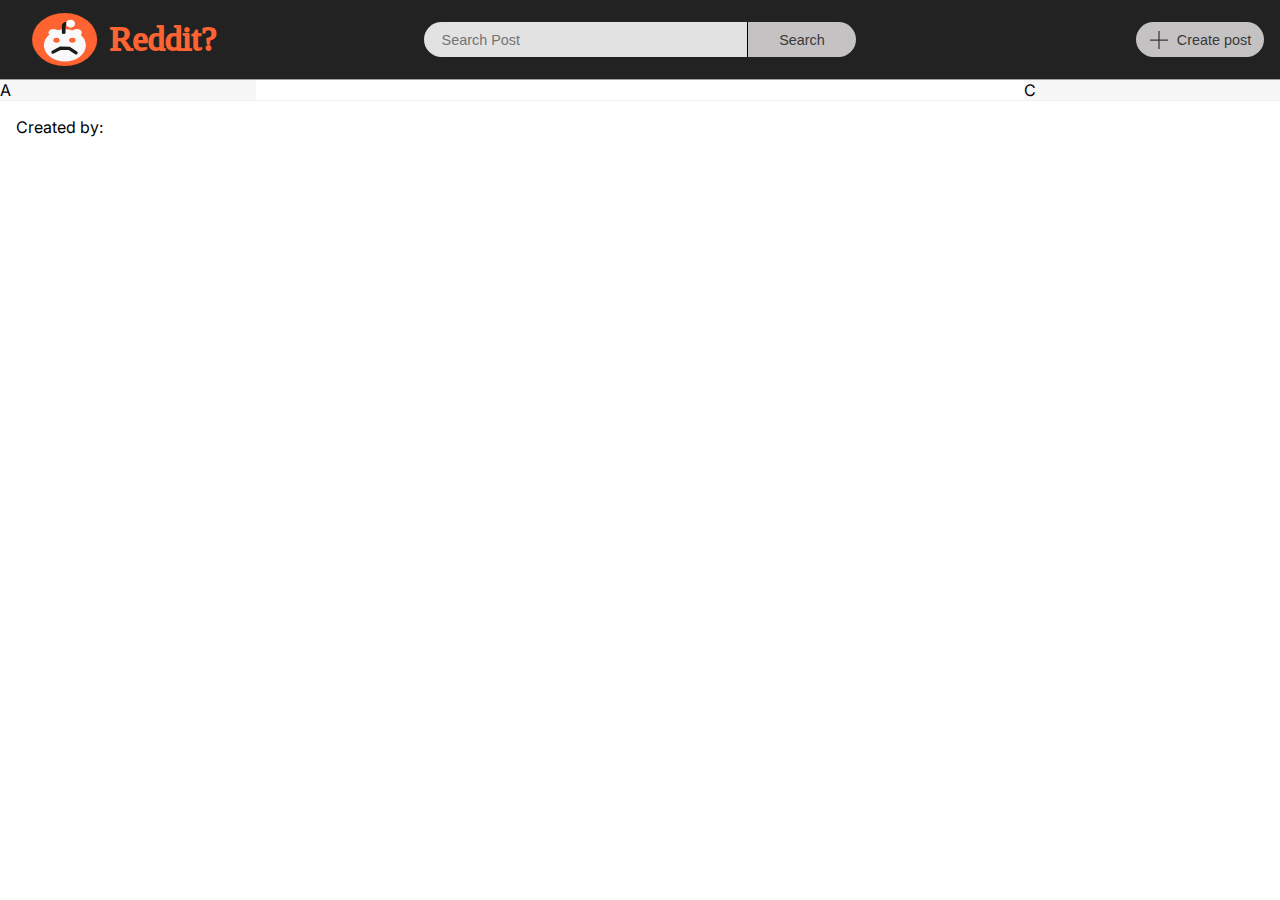
==== html/index.html @ 4ca06ade "Feat: Added limit to post body content." ====
<!DOCTYPE html>
<html lang="en">
  <head>
    <meta charset="UTF-8" />
    <meta name="viewport" content="width=device-width, initial-scale=1.0" />
    <link rel="preconnect" href="https://fonts.googleapis.com" />
    <link rel="preconnect" href="https://fonts.gstatic.com" crossorigin />
    <link
      href="https://fonts.googleapis.com/css2?family=Inter:ital,opsz,wght@0,14..32,100..900;1,14..32,100..900&display=swap"
      rel="stylesheet"
    />
    <link rel="stylesheet" href="/css/style.css" />
    <script type="module" src="/js/apiClient.js"></script>
    <script type="module" src="/js/main.js"></script>
    <script type="module" src="/js/models/user.js"></script>
    <script type="module" src="/js/models/comment.js"></script>
    <script type="module" src="/js/models/post.js"></script>
    <title>Document</title>
  </head>
  <body>
    <div id="page-wrapper">
      <header>
        <nav>
          <div id="nav-logo-container">
            <a href="index.html">
              <img
                id="logo-image"
                src="/images/mini-reddit-clone-img-svg-version.svg"
                alt="REDDIT?"
              />
            </a>
          </div>
          <div id="nav-search-container">
            <input
              id="nav-search-field"
              type="text"
              placeholder="Search Post"
            />
            <button id="nav-search-button">Search</button>
          </div>
          <div id="nav-create-post-container">
            <button id="nav-create-post-button">
              <svg
                rpl=""
                fill="currentColor"
                height="20"
                icon-name="add-outline"
                viewBox="0 0 20 20"
                width="20"
                xmlns="http://www.w3.org//s2000vg"
              >
                <path
                  d="M19 9.375h-8.375V1h-1.25v8.375H1v1.25h8.375V19h1.25v-8.375H19v-1.25Z"
                ></path>
              </svg>
              Create post
            </button>
          </div>
        </nav>
      </header>
      <main>
        <div class="sidebar" id="main-left-sidebar">A</div>
        <div id="main-content">
          <!-- <div class="post-container">
            <h3 class="post-heading">TITLE</h3>
            <div class="post-top-container">
              <p>
                Lorem ipsum dolor, sit amet consectetur adipisicing elit.
                Pariatur similique assumenda rem, maiores ducimus earum ipsa
                aliquam ipsum id eos nam exercitationem veniam maxime sit
                reprehenderit. Eius velit iusto quas!
              </p>
            </div>
            <div class="post-bottom-container">
              <div class="tags-container">
                <div>tags</div>
                <div>go</div>
                <div>here</div>
                <div>tags</div>
                <div>go</div>
                <div>here</div>
                <div>tags</div>
                <div>go</div>
                <div>here</div>
                <div>here</div>
              </div>
              <div class="author-container">
                <p>Author name goes here.</p>
              </div>
            </div>
          </div> -->
        </div>
        <div class="sidebar" id="main-right-sidebar">C</div>
      </main>
      <footer>Created by:</footer>
    </div>
  </body>
</html>
---- css/style.css ----
/* || WIP styles. Mostly borders and such
body {
  border: 2px solid yellow;
}

#page-wrapper {
  border: 2px solid pink;
}

nav {
  border: 2px solid red;
}

#nav-links {
  border: 2px solid rebeccapurple;
}

.nav-item {
  border: 2px solid greenyellow;
}

main > div{
  border: 1px solid skyblue;
} 
 */
.post-main-container {
  border: 1px solid rgb(142, 142, 142);
}

/* || General styles */
body {
  margin: 0;
  padding: 0;
  font-family: Inter, Geneva, Verdana, sans-serif;
}

#page-wrapper {
  width: 100%;
  margin: 0;
  padding: 0;
}

header {
  background-color: rgb(35, 34, 34);
  display: flex;
  width: 100vw;
  height: 5rem;
  align-items: center;
  border-bottom: 0.02rem solid rgba(176, 176, 176, 0.879);
  box-sizing: border-box;
}

/* || Nav styles */
nav {
  display: flex;
  width: 100%;
  height: 2.2rem;
  align-items: center;
  justify-content: space-between;
  padding: 0 1rem;
  box-sizing: border-box;
}

nav a {
  display: contents;
}

#nav-logo-container {
  flex: 1;
}

#nav-search-container {
  display: flex;
  margin: 0 auto;
  width: 27rem;
  border-radius: 2rem;
  overflow: hidden;
  /* max-width: 50%; */
  /* height: 2.2rem; */
}

#nav-create-post-container {
  display: flex;
  justify-content: flex-end;
  text-align: center;
  flex: 1;
  margin-left: auto;
  align-items: center;
  /* white-space: nowrap; */
}

#nav-create-post-container,
#nav-search-container {
  height: 100%;
  box-sizing: border-box;
}

/* || Nav styles non containers */

#logo-image {
  width: 13rem;
  margin-top: 0.24rem;
  margin-left: 1rem;
}

#nav-search-field {
  width: 75%;
  height: 100%;
  box-sizing: border-box;
  padding-left: 1.1rem;
  outline: none;
  background-color: rgb(226, 226, 226);
  border: none;
  font-size: 0.9rem;
  border-right: 0.05rem solid;
}

#nav-search-field::placeholder {
  color: rgb(117, 114, 114);
}

#nav-search-field:hover {
  background-color: rgb(219, 217, 217);
}

#nav-search-field:hover::placeholder {
  color: rgb(68, 68, 68);
}

#nav-search-button,
#nav-create-post-button {
  height: 100%;
  box-sizing: border-box;
  border: none;
  background-color: rgb(196, 194, 194);
  color: rgb(57, 57, 57);
  font-size: 0.9rem;
}

#nav-create-post-button {
  display: flex;
  width: 8rem;
  border-radius: 2rem;
  overflow: hidden;
  align-items: center;
  justify-content: space-between;
  padding: 0.8rem;
}

#nav-search-button {
  width: 25%;
  height: 100%;
  box-sizing: border-box;
  padding: 0 1rem;
}

#nav-search-button:hover,
#nav-create-post-button:hover {
  background-color: rgb(210, 209, 209);
  color: rgb(51, 51, 51);
}

/* || Main styles */

.post-container {
  display: flex;
  flex-direction: column;
  width: 86%;
  height: fit-content;
  overflow: hidden;
  border-radius: 0.4rem;
  margin-top: 2rem;

  background-color: rgb(41, 39, 39);
  color: rgb(255, 255, 255);
  padding-left: 0.7rem;
  padding-right: 0.7rem;
  /* border: solid 1.5px rgb(98, 97, 97); */
  border: solid 2px rgb(159, 159, 159);
  /* box-shadow: 0.1rem 0.1rem 0.1rem rgba(21, 21, 21, 0.523); */
}

#post-heading {
  /* padding-top: 0.3rem; */
}

.post-container > h3 {
  margin-top: 0.7rem;
  margin-bottom: 0.1rem;
}

.post-top-container {
  display: flex;
  align-self: center;
  width: 97%;
  border-top: 0.1rem solid grey;
  /* border-radius: 0.2rem; */
  margin-top: 1rem;
  margin-bottom: 0.2rem;
}

.post-top-container > p {
  padding: 0.7rem;
}

.post-bottom-container {
  display: flex;
  justify-content: space-between;
}

.tags-container {
  display: flex;
  flex-wrap: wrap;
  max-width: 60%;
  padding-bottom: 1rem;
  width: max-content;
}

.tags-container > div {
  margin-top: 0.8rem;
  margin-right: 0.8rem;
  border-radius: 0.2rem;
  background-color: rgb(135, 135, 135);
  padding: 0.2rem;
  font-weight: 600;
  font-size: 0.9rem;
}

.author-container {
  display: flex;
  width: 40%;
  justify-content: right;
  align-items: end;
}

/* || Main styles non container */

main {
  display: flex;

  border-bottom: 0.02rem solid rgba(176, 176, 176, 0.163);
}

.sidebar {
  background-color: rgba(238, 237, 237, 0.453);
  width: 20%;
}

#main-left-sidebar {
}

#main-right-sidebar {
}

#main-content {
  display: flex;
  flex-direction: column;
  width: 60%;
  align-items: center;
  background-color: rgb(255, 255, 255);
  /* border-left: 0.001rem solid rgba(231, 231, 231, 0.819);
  border-right: 0.001rem solid rgb(231, 231, 231); */
}

/* || Footer styles */

footer {
  display: flex;
  margin: 1rem;
}
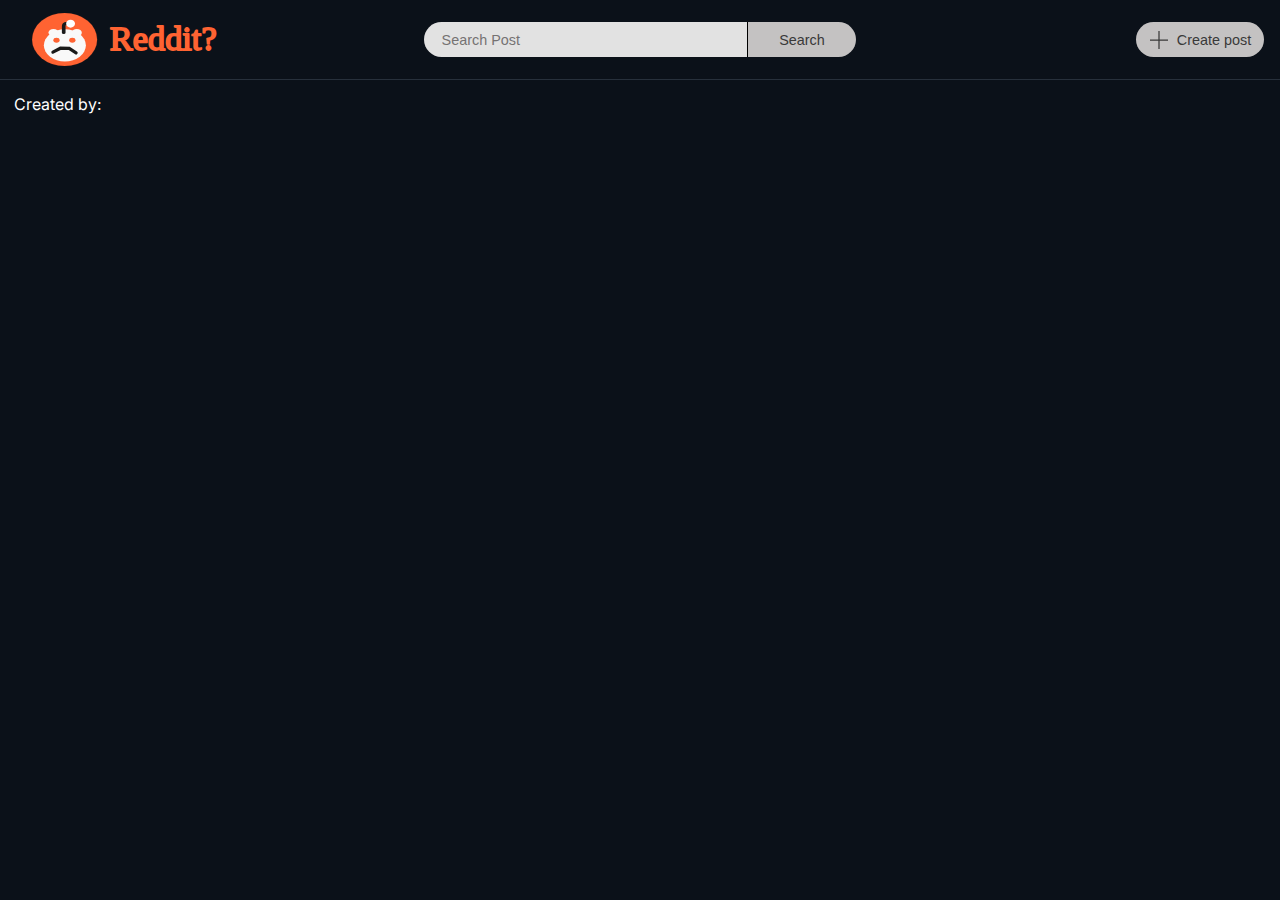
==== commit b19932f1: "Fix: Updated naming of files to better represent relations." ====
--- a/html/index.html
+++ b/html/index.html
@@ -11,7 +11,7 @@
     />
     <link rel="stylesheet" href="/css/style.css" />
     <script type="module" src="/js/apiClient.js"></script>
-    <script type="module" src="/js/main.js"></script>
+    <script type="module" src="/js/index.js"></script>
     <script type="module" src="/js/models/user.js"></script>
     <script type="module" src="/js/models/comment.js"></script>
     <script type="module" src="/js/models/post.js"></script>
@@ -59,7 +59,7 @@
         </nav>
       </header>
       <main>
-        <div class="sidebar" id="main-left-sidebar">A</div>
+        <div class="sidebar" id="main-left-sidebar"></div>
         <div id="main-content">
           <!-- <div class="post-container">
             <h3 class="post-heading">TITLE</h3>
@@ -90,7 +90,7 @@
             </div>
           </div> -->
         </div>
-        <div class="sidebar" id="main-right-sidebar">C</div>
+        <div class="sidebar" id="main-right-sidebar"></div>
       </main>
       <footer>Created by:</footer>
     </div>
--- a/css/style.css
+++ b/css/style.css
@@ -1,5 +1,6 @@
 /* || WIP styles. Mostly borders and such
 body {
+
   border: 2px solid yellow;
 }
 
@@ -29,6 +30,7 @@
 
 /* || General styles */
 body {
+  background-color: rgb(11, 17, 25);
   margin: 0;
   padding: 0;
   font-family: Inter, Geneva, Verdana, sans-serif;
@@ -41,12 +43,11 @@
 }
 
 header {
-  background-color: rgb(35, 34, 34);
   display: flex;
   width: 100vw;
   height: 5rem;
   align-items: center;
-  border-bottom: 0.02rem solid rgba(176, 176, 176, 0.879);
+  border-bottom: 0.02rem solid rgb(39, 48, 59);
   box-sizing: border-box;
 }
 
@@ -162,22 +163,30 @@
 
 /* || Main styles */
 
+article {
+  width: 85%;
+  /* margin-bottom: rem; */
+  margin-top: 1.4rem;
+  padding-bottom: 1rem;
+  border-bottom: 0.01rem solid rgb(51, 59, 69);
+  cursor: pointer;
+}
+
 .post-container {
   display: flex;
   flex-direction: column;
-  width: 86%;
+  /* align-self: center; */
+  /* justify-self: center; */
+  width: 100%;
   height: fit-content;
-  overflow: hidden;
-  border-radius: 0.4rem;
-  margin-top: 2rem;
-
-  background-color: rgb(41, 39, 39);
+  /* margin-top: 2rem; */
   color: rgb(255, 255, 255);
-  padding-left: 0.7rem;
-  padding-right: 0.7rem;
-  /* border: solid 1.5px rgb(98, 97, 97); */
-  border: solid 2px rgb(159, 159, 159);
-  /* box-shadow: 0.1rem 0.1rem 0.1rem rgba(21, 21, 21, 0.523); */
+  /* padding: 1rem; */
+  border-radius: 1rem;
+}
+
+.post-container:hover {
+  background-color: rgb(26, 33, 42);
 }
 
 #post-heading {
@@ -185,6 +194,8 @@
 }
 
 .post-container > h3 {
+  padding-left: 0.5rem;
+  /* padding-top: 0.5rem; */
   margin-top: 0.7rem;
   margin-bottom: 0.1rem;
 }
@@ -192,15 +203,20 @@
 .post-top-container {
   display: flex;
   align-self: center;
-  width: 97%;
-  border-top: 0.1rem solid grey;
+  
+  width: 98%;
+  /* border-top: 0.1rem solid rgb(127, 130, 140); */
   /* border-radius: 0.2rem; */
-  margin-top: 1rem;
-  margin-bottom: 0.2rem;
-}
-
+  /* margin-top: 1rem; */
+  margin-bottom: 0.9rem;
+}
+
+#main-content article:last-child {  
+  border-bottom: none;
+
+}
 .post-top-container > p {
-  padding: 0.7rem;
+  /* padding-: 0.4rem; */
 }
 
 .post-bottom-container {
@@ -213,17 +229,24 @@
   flex-wrap: wrap;
   max-width: 60%;
   padding-bottom: 1rem;
+  padding-left: 0.5rem;
   width: max-content;
+  cursor: default;
 }
 
 .tags-container > div {
   margin-top: 0.8rem;
   margin-right: 0.8rem;
   border-radius: 0.2rem;
-  background-color: rgb(135, 135, 135);
+  background-color: rgb(65, 66, 71);
   padding: 0.2rem;
   font-weight: 600;
   font-size: 0.9rem;
+  cursor: pointer;
+}
+
+.tags-container > div:hover {
+  background-color: rgb(138, 134, 134);
 }
 
 .author-container {
@@ -231,19 +254,20 @@
   width: 40%;
   justify-content: right;
   align-items: end;
-}
+  padding-right: 0.5rem;
+}
+
 
 /* || Main styles non container */
 
 main {
   display: flex;
 
-  border-bottom: 0.02rem solid rgba(176, 176, 176, 0.163);
+  /* border-bottom: 0.02rem solid rgba(176, 176, 176, 0.163); */
 }
 
 .sidebar {
-  background-color: rgba(238, 237, 237, 0.453);
-  width: 20%;
+  width: 25%;
 }
 
 #main-left-sidebar {
@@ -255,16 +279,19 @@
 #main-content {
   display: flex;
   flex-direction: column;
-  width: 60%;
-  align-items: center;
-  background-color: rgb(255, 255, 255);
-  /* border-left: 0.001rem solid rgba(231, 231, 231, 0.819);
-  border-right: 0.001rem solid rgb(231, 231, 231); */
+  width: 50%;
+  align-items: center;
+  /* border-left: 0.001rem solid rgb(39, 48, 59); */
+  /* border-right: 0.001rem solid rgb(39, 48, 59); */
 }
 
 /* || Footer styles */
 
 footer {
-  display: flex;
-  margin: 1rem;
-}
+  color: rgb(255, 255, 255);
+  display: flex;
+  /* margin: 1rem; */
+  height: fit-content;
+  padding: 0.9rem;
+  /* border-top: 0.01rem solid rgb(51, 59, 69); */
+}
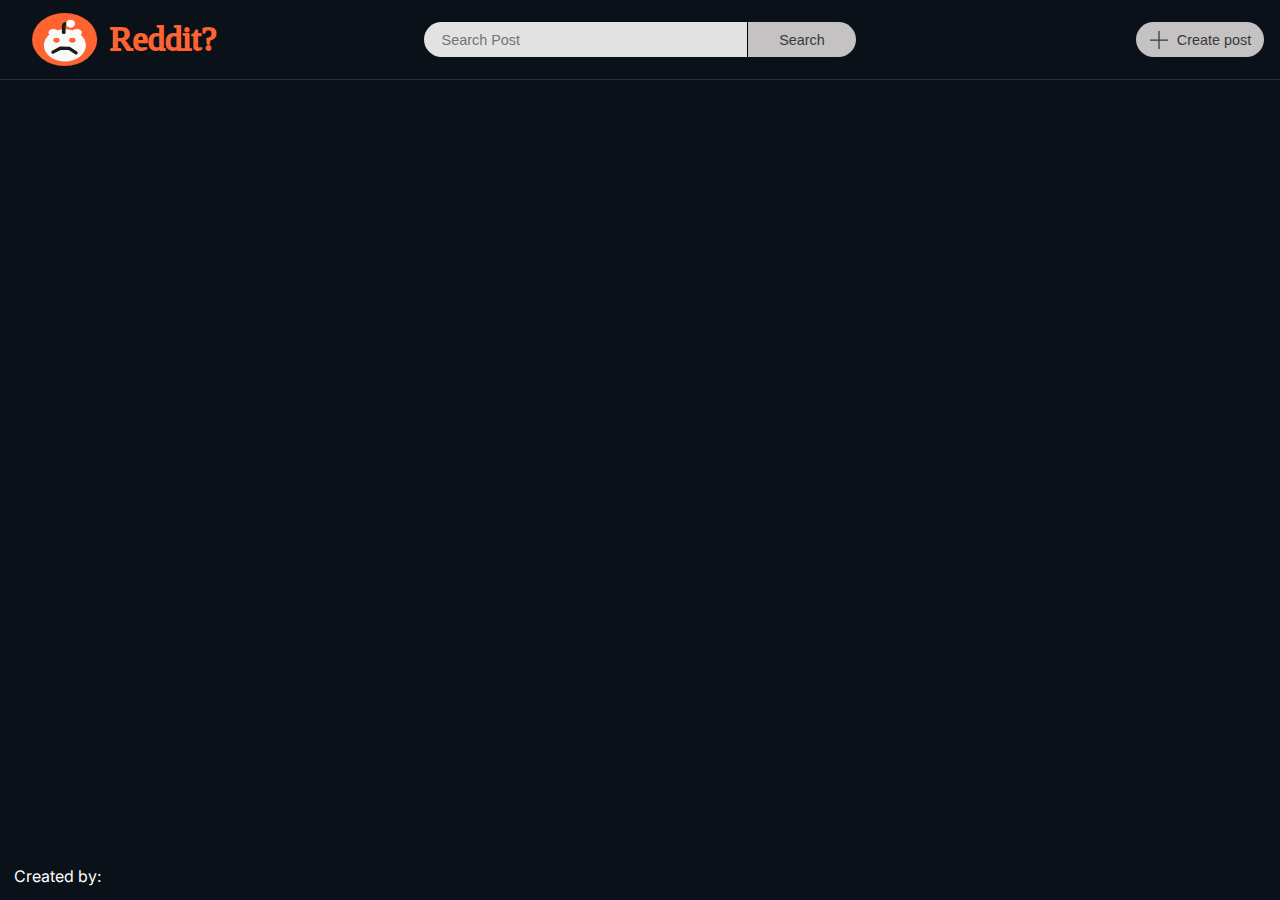
==== commit 0df41317: "refactor: cleaned up zombie code." ====
--- a/html/index.html
+++ b/html/index.html
@@ -10,9 +10,9 @@
       rel="stylesheet"
     />
     <link rel="stylesheet" href="/css/style.css" />
+    <link rel="stylesheet" href="https://cdnjs.cloudflare.com/ajax/libs/font-awesome/4.7.0/css/font-awesome.min.css">
     <script type="module" src="/js/apiClient.js"></script>
     <script type="module" src="/js/index.js"></script>
-    <script type="module" src="/js/models/user.js"></script>
     <script type="module" src="/js/models/comment.js"></script>
     <script type="module" src="/js/models/post.js"></script>
     <title>Document</title>
--- a/css/style.css
+++ b/css/style.css
@@ -37,7 +37,10 @@
 }
 
 #page-wrapper {
+  display: flex;
+  flex-direction: column;
   width: 100%;
+  min-height: 100vh ;
   margin: 0;
   padding: 0;
 }
@@ -150,9 +153,9 @@
 
 #nav-search-button {
   width: 25%;
-  height: 100%;
-  box-sizing: border-box;
-  padding: 0 1rem;
+
+  box-sizing: border-box;
+
 }
 
 #nav-search-button:hover,
@@ -166,6 +169,8 @@
 article {
   width: 85%;
   /* margin-bottom: rem; */
+  color: rgb(255, 255, 255);
+
   margin-top: 1.4rem;
   padding-bottom: 1rem;
   border-bottom: 0.01rem solid rgb(51, 59, 69);
@@ -180,7 +185,6 @@
   width: 100%;
   height: fit-content;
   /* margin-top: 2rem; */
-  color: rgb(255, 255, 255);
   /* padding: 1rem; */
   border-radius: 1rem;
 }
@@ -203,7 +207,7 @@
 .post-top-container {
   display: flex;
   align-self: center;
-  
+
   width: 98%;
   /* border-top: 0.1rem solid rgb(127, 130, 140); */
   /* border-radius: 0.2rem; */
@@ -211,9 +215,8 @@
   margin-bottom: 0.9rem;
 }
 
-#main-content article:last-child {  
+#main-content article:last-child {
   border-bottom: none;
-
 }
 .post-top-container > p {
   /* padding-: 0.4rem; */
@@ -257,6 +260,61 @@
   padding-right: 0.5rem;
 }
 
+.reactions-container {
+  display: flex;
+  width: fit-content;
+  margin-bottom: 0.3rem;
+  margin-left: 2rem;
+  margin-top: 0.6rem;
+  border-radius: 2rem;
+  overflow: hidden;
+  align-items: stretch;
+  background-color: rgb(44, 45, 50);
+ 
+}
+
+.upvote-button:before,
+.downvote-button:before {
+  display: flex;
+  align-items: center;
+}
+
+.upvote-button,
+.downvote-button {
+  background-color: inherit;
+  border: none;
+  font-size: 0.9rem;
+  display: flex; /* Add this */
+  align-items: center; /* Add this */
+  cursor: pointer; /* For better UX */
+  
+  /* box-sizing: border-box; */
+  /* padding: 0.7rem; */
+}
+
+.upvote-button {
+  color: rgb(153, 255, 0);
+  padding: 0.7rem 0.4rem 0.7rem 0.7rem; /* Full vertical padding */
+}
+.downvote-button {
+  color: rgb(242, 43, 43);
+  padding: 0.7rem 0.7rem 0.7rem 0.4rem; /* Full vertical padding */
+}
+.reaction-counter {
+  font-variant-numeric: tabular-nums;
+  margin: 0;
+  padding: 0.7rem 0.3rem;
+  color: rgb(242, 43, 43);
+  display: flex;
+  align-items: center;
+  cursor: text;
+}
+
+.upvote-button:hover,
+.downvote-button:hover {
+  background-color: rgb(70, 72, 79);
+}
+
 
 /* || Main styles non container */
 
@@ -293,5 +351,6 @@
   /* margin: 1rem; */
   height: fit-content;
   padding: 0.9rem;
+  margin-top: auto;
   /* border-top: 0.01rem solid rgb(51, 59, 69); */
 }
